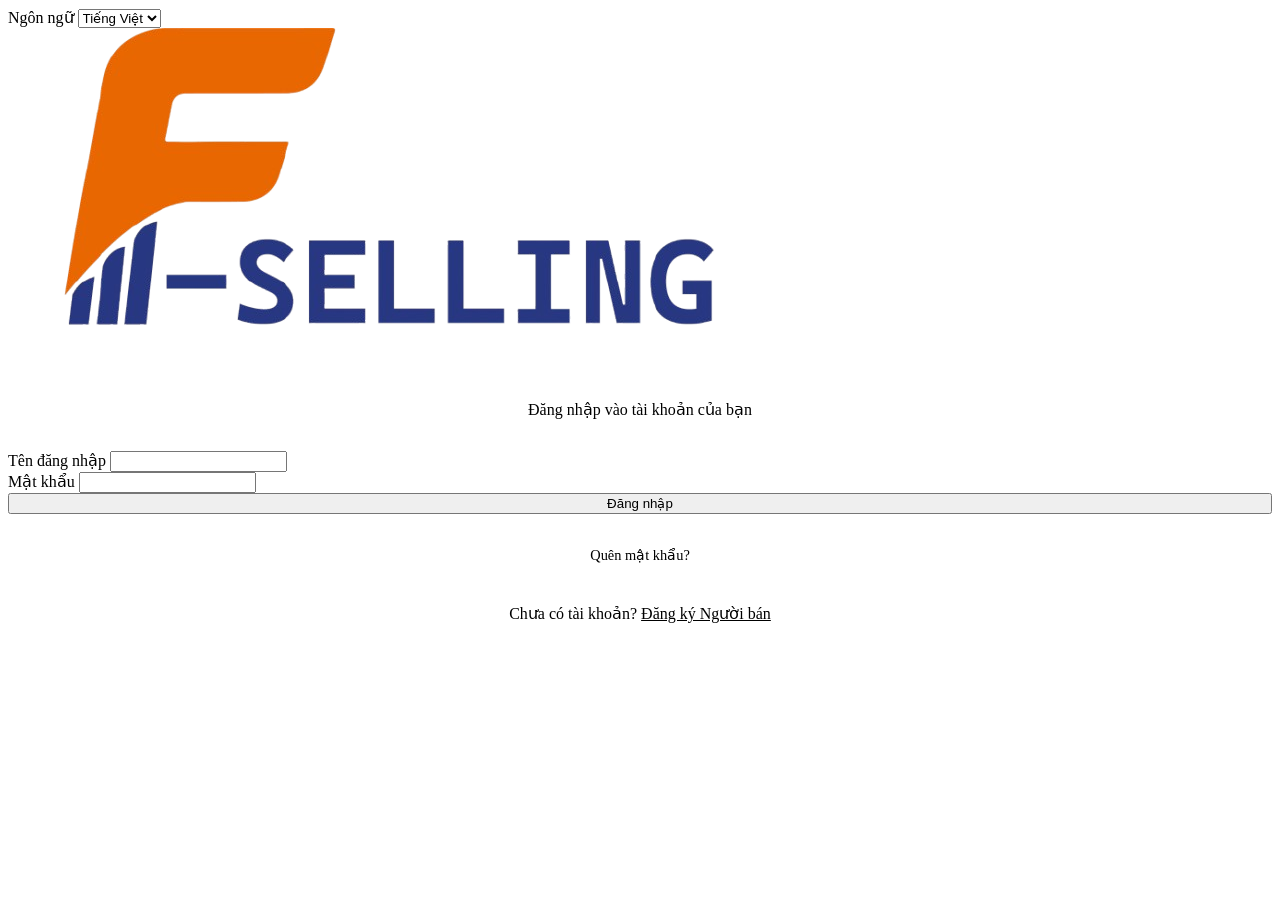
==== static/index.html @ 54781a30 "bo not alert() cua trinh duyet: toast khi o lai trang, nhan sang trang sau khi chuyen trang" ====
<!DOCTYPE html>
<html lang="vi">
<head>
    <meta charset="UTF-8">
    <meta name="viewport" content="width=device-width, initial-scale=1.0">
    <title data-i18n="login.page_title">F-Selling | Đăng nhập</title>
    <link href="https://fonts.googleapis.com/css2?family=Inter:wght@400;500;600;700&display=swap" rel="stylesheet">
    <link rel="stylesheet" href="/css/style.css?v=20260731-i18n4">
    <link rel="stylesheet" href="/css/auth.css?v=20260801-tra-hang">

</head>
<body>
    <div class="language-switcher language-switcher--floating language-switcher--auth">
        <label for="languageSelector" data-i18n="common.language">Ngôn ngữ</label>
        <select id="languageSelector"
                data-language-selector
                data-i18n-aria-label="auth.language_selector_aria"
                data-i18n-title="auth.language_selector_aria">
            <option value="vi" data-i18n="common.language.vi">Tiếng Việt</option>
            <option value="en" data-i18n="common.language.en">English</option>
        </select>
    </div>

    <div class="login-container">
        <div class="glass-card login-box">
            <!-- <h1 class="text-gradient" style="text-align: center;">F-Selling</h1> -->
            <img class="logo" src="img/logo.png" alt="F-Selling">
            <p data-i18n="login.subtitle" style="text-align: center; color: var(--text-muted); margin-bottom: 2rem;">Đăng nhập vào tài khoản của bạn</p>
            
            <form id="loginForm" data-i18n-aria-label="login.form_aria">
                <div>
                    <label for="username" data-i18n="auth.username.label">Tên đăng nhập</label>
                    <input type="text"
                           id="username"
                           autocomplete="username"
                           data-i18n-placeholder="auth.username.placeholder"
                           required>
                </div>
                <div>
                    <label for="password" data-i18n="auth.password.label">Mật khẩu</label>
                    <input type="password"
                           id="password"
                           autocomplete="current-password"
                           data-i18n-placeholder="auth.password.placeholder"
                           required>
                </div>
                <button type="submit" data-i18n="login.submit" style="width: 100%;">Đăng nhập</button>
                <div id="errorMsg" aria-live="polite" style="color: #ef4444; margin-top: 1rem; text-align: center;"></div>
            </form>
            <div style="text-align: center; margin-top: 1rem; display: flex; flex-direction: column; gap: 0.5rem;">
                <p><a href="#" onclick="showForgotModal()" data-i18n="login.forgot_password" style="color: var(--text-muted); text-decoration: none; font-size: 0.9rem;">Quên mật khẩu?</a></p>
                <p><span data-i18n="login.no_account">Chưa có tài khoản?</span> <a href="/register" data-i18n="login.register_seller" style="color: var(--primary);">Đăng ký Người bán</a></p>
            </div>
        </div>
    </div>

    <!-- Modal Quên Mật Khẩu -->
    <div id="forgotModal"
         role="dialog"
         aria-modal="true"
         data-i18n-aria-label="forgot.title"
         style="display: none; position: fixed; top: 0; left: 0; width: 100vw; height: 100vh; background: rgba(0,0,0,0.6); z-index: 1000; align-items: center; justify-content: center;">
        <div class="glass-card" style="max-width: 400px; width: 90%; background: var(--card-bg); text-align: center; position: relative;">
            <button type="button"
                    onclick="closeForgotModal()"
                    data-i18n-aria-label="forgot.close_aria"
                    data-i18n-title="forgot.close_aria"
                    style="position: absolute; top: 1rem; right: 1rem; background: none; border: none; color: var(--text-muted); font-size: 1.5rem; cursor: pointer; box-shadow: none; padding: 0;">&times;</button>
            
            <h3 class="text-gradient" id="forgotModalTitle" data-i18n="forgot.title" style="margin-top: 1rem;">Quên mật khẩu</h3>
            
            <!-- Step 1: Nhập email gửi OTP -->
            <form id="forgotStep1Form" data-i18n-aria-label="forgot.request_form_aria">
                <p data-i18n="forgot.request_instructions" style="color: var(--text-muted); margin-bottom: 1.5rem; font-size: 0.9rem;">Nhập địa chỉ email liên kết với tài khoản của bạn để nhận mã xác minh OTP.</p>
                <div style="text-align: left;">
                    <label for="forgotEmail" data-i18n="auth.email.label" style="display: block; font-size: 0.9rem; font-weight: 600; margin-bottom: 0.5rem;">Email</label>
                    <input type="email"
                           id="forgotEmail"
                           autocomplete="email"
                           data-i18n-placeholder="auth.email.placeholder"
                           required>
                </div>
                <button type="submit" data-i18n="forgot.send_code" style="width: 100%; margin-top: 0.5rem;">Gửi mã xác nhận</button>
            </form>
            
            <!-- Step 2: Nhập OTP & Đặt mật khẩu mới -->
            <form id="forgotStep2Form" data-i18n-aria-label="forgot.reset_form_aria" style="display: none;">
                <p data-i18n="forgot.reset_instructions" style="color: var(--text-muted); margin-bottom: 1.5rem; font-size: 0.9rem;">Mã xác thực đã được gửi. Vui lòng nhập mã và mật khẩu mới.</p>
                <div style="text-align: left;">
                    <label for="forgotOTP" data-i18n="forgot.otp_label" style="display: block; font-size: 0.9rem; font-weight: 600; margin-bottom: 0.5rem;">Mã OTP (6 chữ số)</label>
                    <input type="text"
                           id="forgotOTP"
                           maxlength="6"
                           inputmode="numeric"
                           autocomplete="one-time-code"
                           data-i18n-placeholder="forgot.otp_placeholder"
                           required
                           style="text-align: center; letter-spacing: 4px; font-weight: bold;">
                </div>
                <div style="text-align: left;">
                    <label for="forgotNewPassword" data-i18n="auth.password.new_label" style="display: block; font-size: 0.9rem; font-weight: 600; margin-bottom: 0.5rem;">Mật khẩu mới</label>
                    <input type="password"
                           id="forgotNewPassword"
                           autocomplete="new-password"
                           data-i18n-placeholder="auth.password.new_placeholder"
                           required>
                </div>
                <div style="text-align: left;">
                    <label for="forgotConfirmPassword" data-i18n="auth.password.confirm_label" style="display: block; font-size: 0.9rem; font-weight: 600; margin-bottom: 0.5rem;">Xác nhận mật khẩu</label>
                    <input type="password"
                           id="forgotConfirmPassword"
                           autocomplete="new-password"
                           data-i18n-placeholder="auth.password.confirm_placeholder"
                           required>
                </div>
                <button type="submit" data-i18n="forgot.reset_submit" style="width: 100%; margin-top: 0.5rem;">Đặt lại mật khẩu</button>
            </form>
            
            <div id="forgotErrorMsg" aria-live="polite" style="color: #ef4444; margin-top: 1rem; text-align: center; font-size: 0.9rem;"></div>
            <div id="forgotSuccessMsg" aria-live="polite" style="color: var(--success); margin-top: 1rem; text-align: center; font-weight: 600; font-size: 0.9rem;"></div>
        </div>
    </div>

    <div id="toast" aria-live="polite"></div>

    <script src="/js/vendor/i18next-26.3.6.min.js?v=20260731-i18n4"></script>
    <script src="/js/locales/common.js?v=20260802-han-su-dung"></script>
    <script src="/js/locales/auth-admin.js?v=20260801-chong-do"></script>
    <script src="/js/i18n.js?v=20260731-i18n4"></script>
    <script src="/js/api.js?v=20260803-bo-alert"></script>
    <script src="/js/auth.js?v=20260731-i18n4"></script>
</body>
</html>
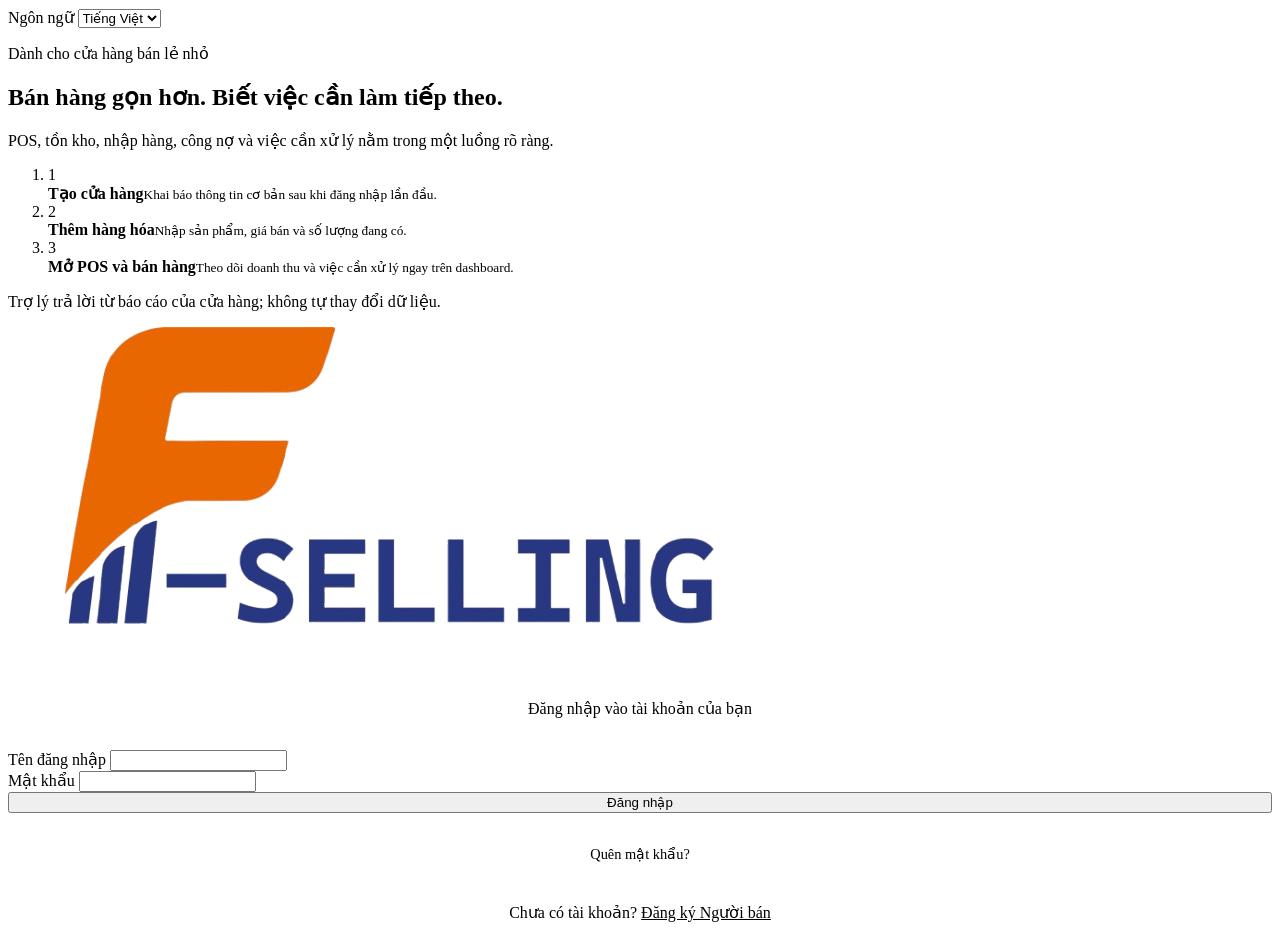
==== commit 169a736e: "Stabilize local runtime and login journey" ====
--- a/static/index.html
+++ b/static/index.html
@@ -3,13 +3,22 @@
 <head>
     <meta charset="UTF-8">
     <meta name="viewport" content="width=device-width, initial-scale=1.0">
+    <meta name="theme-color" content="#0F172A">
+    <link rel="manifest" href="/manifest.json">
+    <link rel="apple-touch-icon" href="/img/icon-192.png">
+    <meta name="mobile-web-app-capable" content="yes">
+    <meta name="apple-mobile-web-app-capable" content="yes">
+    <meta name="apple-mobile-web-app-title" content="F-Selling">
+    <meta name="description" content="F-Selling giúp cửa hàng nhỏ bán hàng, quản lý tồn kho, nhập hàng và công nợ trong một nơi.">
+    <meta property="og:title" content="F-Selling — Vận hành cửa hàng gọn hơn">
+    <meta property="og:description" content="Bán hàng, tồn kho, nhập hàng và việc cần xử lý trong một ứng dụng.">
     <title data-i18n="login.page_title">F-Selling | Đăng nhập</title>
     <link href="https://fonts.googleapis.com/css2?family=Inter:wght@400;500;600;700&display=swap" rel="stylesheet">
     <link rel="stylesheet" href="/css/style.css?v=20260731-i18n4">
-    <link rel="stylesheet" href="/css/auth.css?v=20260801-tra-hang">
+    <link rel="stylesheet" href="/css/auth.css?v=20260823-login-landing-r1">
 
 </head>
-<body>
+<body class="auth-landing-page">
     <div class="language-switcher language-switcher--floating language-switcher--auth">
         <label for="languageSelector" data-i18n="common.language">Ngôn ngữ</label>
         <select id="languageSelector"
@@ -21,7 +30,29 @@
         </select>
     </div>
 
-    <div class="login-container">
+    <main class="auth-landing">
+        <section class="landing-copy" aria-labelledby="landingTitle">
+            <p class="landing-eyebrow" data-i18n="login.hero_eyebrow">Dành cho cửa hàng bán lẻ nhỏ</p>
+            <h1 id="landingTitle" data-i18n="login.hero_title">Bán hàng gọn hơn. Biết việc cần làm tiếp theo.</h1>
+            <p class="landing-body" data-i18n="login.hero_body">POS, tồn kho, nhập hàng, công nợ và việc cần xử lý nằm trong một luồng rõ ràng.</p>
+            <ol class="landing-steps">
+                <li class="landing-step">
+                    <span aria-hidden="true">1</span>
+                    <div><strong data-i18n="login.step_shop">Tạo cửa hàng</strong><small data-i18n="login.step_shop_body">Khai báo thông tin cơ bản sau khi đăng nhập lần đầu.</small></div>
+                </li>
+                <li class="landing-step">
+                    <span aria-hidden="true">2</span>
+                    <div><strong data-i18n="login.step_catalog">Thêm hàng hóa</strong><small data-i18n="login.step_catalog_body">Nhập sản phẩm, giá bán và số lượng đang có.</small></div>
+                </li>
+                <li class="landing-step">
+                    <span aria-hidden="true">3</span>
+                    <div><strong data-i18n="login.step_sell">Mở POS và bán hàng</strong><small data-i18n="login.step_sell_body">Theo dõi doanh thu và việc cần xử lý ngay trên dashboard.</small></div>
+                </li>
+            </ol>
+            <p class="landing-trust" data-i18n="login.hero_trust">Trợ lý trả lời từ báo cáo của cửa hàng; không tự thay đổi dữ liệu.</p>
+        </section>
+
+        <div class="login-container">
         <div class="glass-card login-box">
             <!-- <h1 class="text-gradient" style="text-align: center;">F-Selling</h1> -->
             <img class="logo" src="img/logo.png" alt="F-Selling">
@@ -52,7 +83,8 @@
                 <p><span data-i18n="login.no_account">Chưa có tài khoản?</span> <a href="/register" data-i18n="login.register_seller" style="color: var(--primary);">Đăng ký Người bán</a></p>
             </div>
         </div>
-    </div>
+        </div>
+    </main>
 
     <!-- Modal Quên Mật Khẩu -->
     <div id="forgotModal"
@@ -125,9 +157,10 @@
 
     <script src="/js/vendor/i18next-26.3.6.min.js?v=20260731-i18n4"></script>
     <script src="/js/locales/common.js?v=20260802-han-su-dung"></script>
-    <script src="/js/locales/auth-admin.js?v=20260801-chong-do"></script>
+    <script src="/js/locales/auth-admin.js?v=20260822-login-landing-r1"></script>
     <script src="/js/i18n.js?v=20260731-i18n4"></script>
-    <script src="/js/api.js?v=20260803-bo-alert"></script>
-    <script src="/js/auth.js?v=20260731-i18n4"></script>
+<script src="/js/api.js?v=20260812-i09-f1-c1&g=20260813-i09-g2h2"></script>
+    <script src="/js/auth.js?v=20260812-i09-f1-c1"></script>
+    <script src="/js/pwa.js?v=20260806-pwa"></script>
 </body>
 </html>
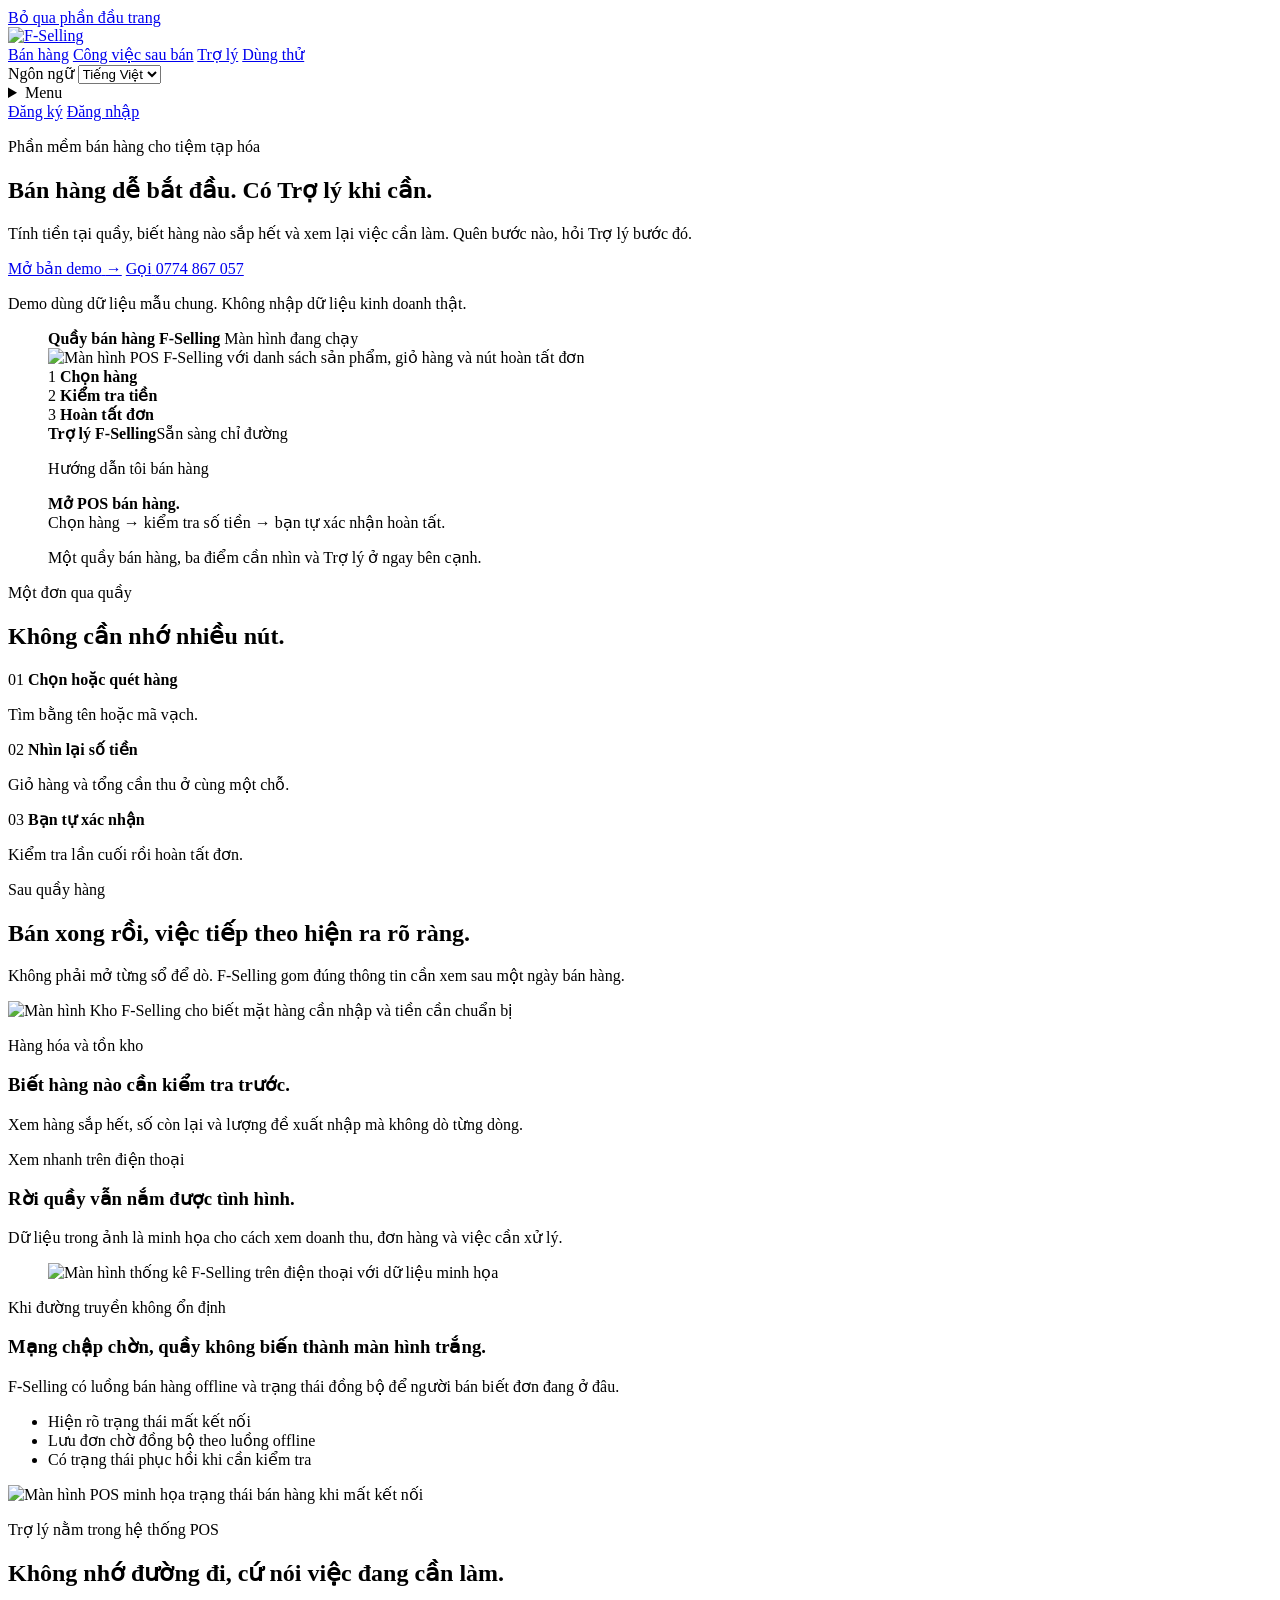
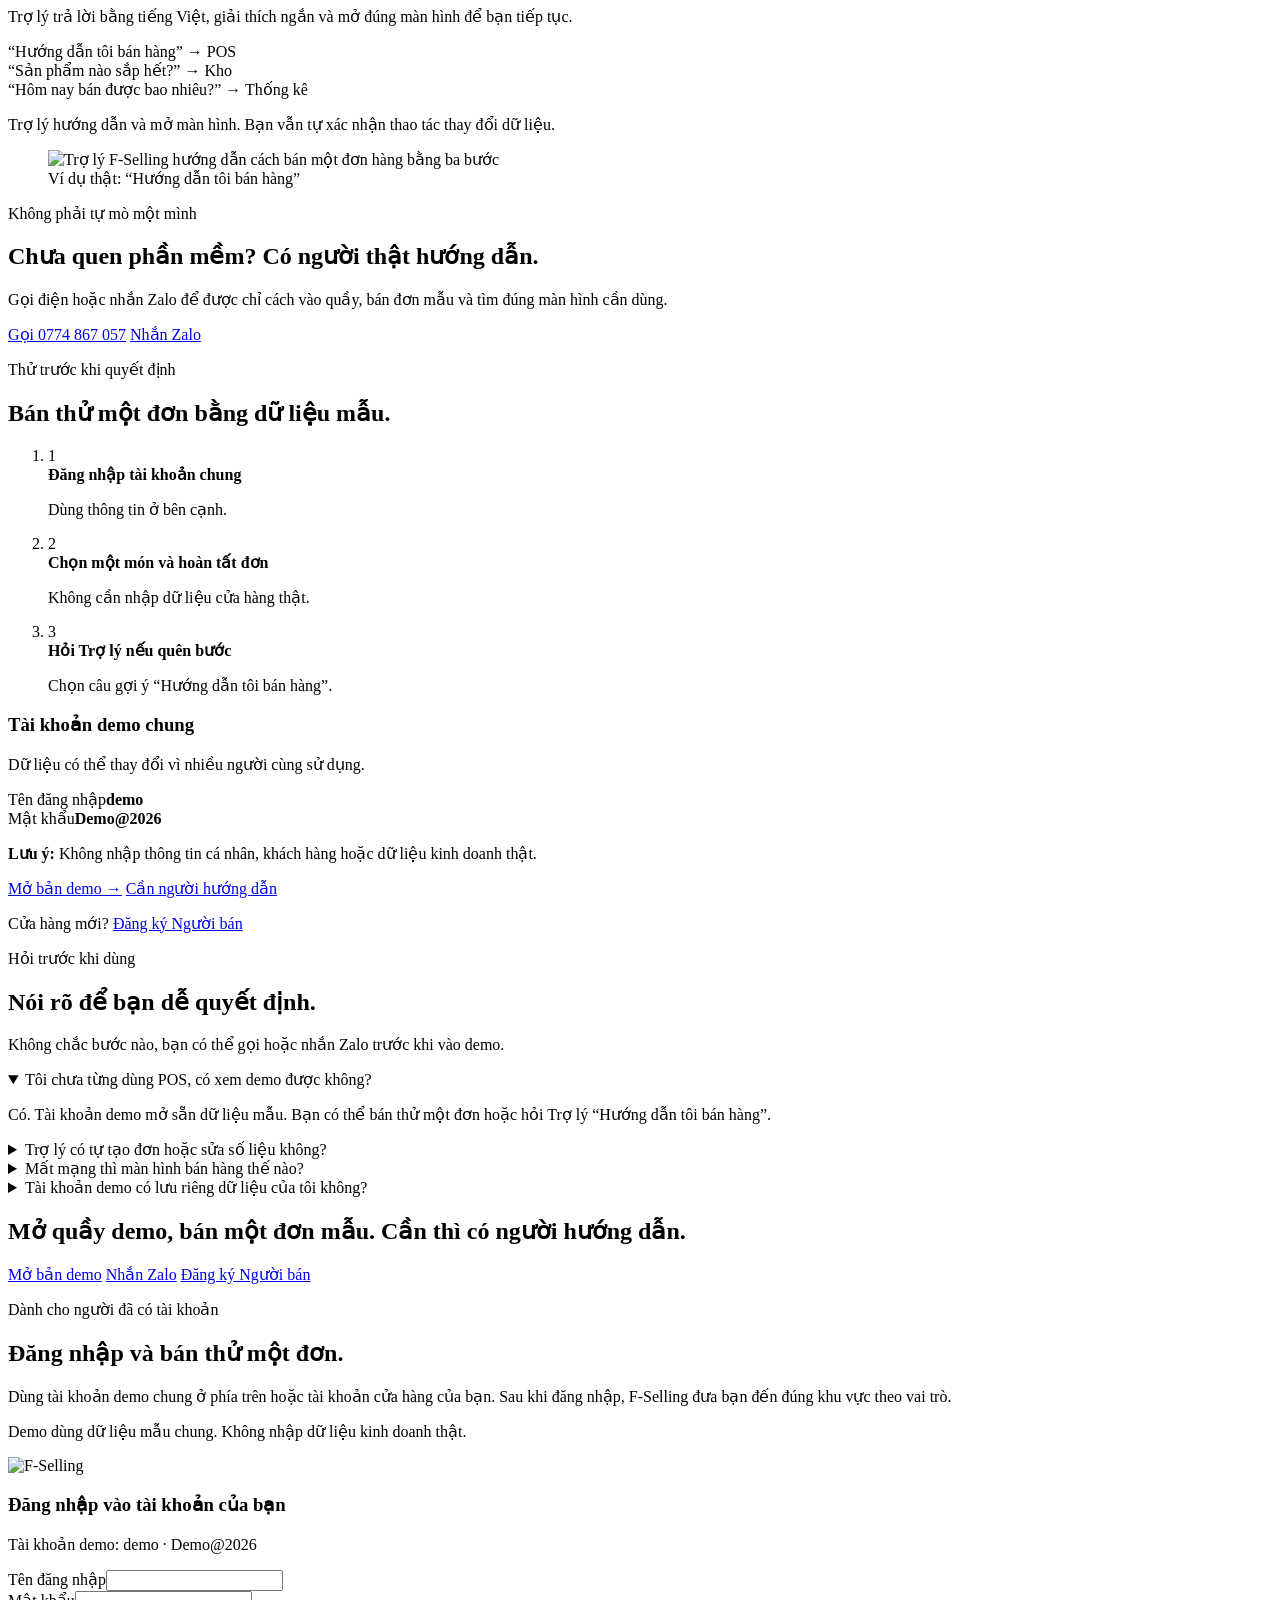
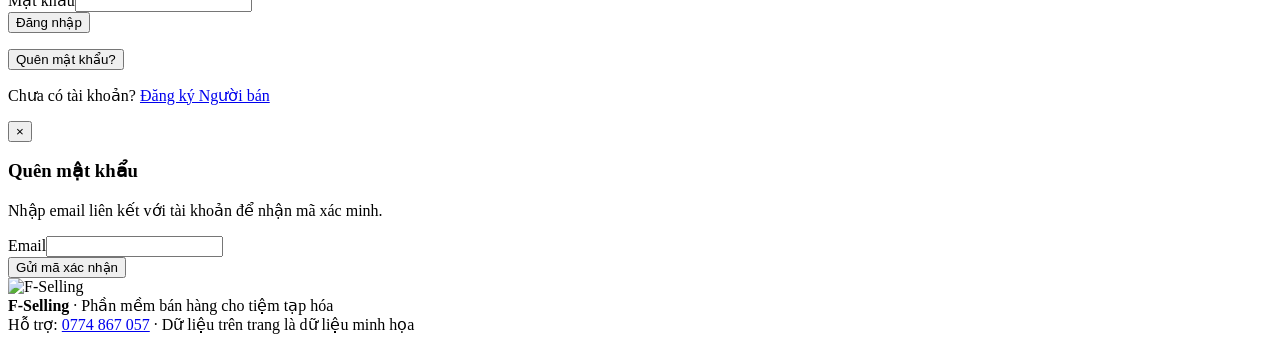
==== commit bf85ee5d: "Prepare local release candidate R3" ====
--- a/static/index.html
+++ b/static/index.html
@@ -1,166 +1,395 @@
-<!DOCTYPE html>
+<!doctype html>
 <html lang="vi">
 <head>
-    <meta charset="UTF-8">
-    <meta name="viewport" content="width=device-width, initial-scale=1.0">
-    <meta name="theme-color" content="#0F172A">
-    <link rel="manifest" href="/manifest.json">
-    <link rel="apple-touch-icon" href="/img/icon-192.png">
-    <meta name="mobile-web-app-capable" content="yes">
-    <meta name="apple-mobile-web-app-capable" content="yes">
-    <meta name="apple-mobile-web-app-title" content="F-Selling">
-    <meta name="description" content="F-Selling giúp cửa hàng nhỏ bán hàng, quản lý tồn kho, nhập hàng và công nợ trong một nơi.">
-    <meta property="og:title" content="F-Selling — Vận hành cửa hàng gọn hơn">
-    <meta property="og:description" content="Bán hàng, tồn kho, nhập hàng và việc cần xử lý trong một ứng dụng.">
-    <title data-i18n="login.page_title">F-Selling | Đăng nhập</title>
-    <link href="https://fonts.googleapis.com/css2?family=Inter:wght@400;500;600;700&display=swap" rel="stylesheet">
-    <link rel="stylesheet" href="/css/style.css?v=20260731-i18n4">
-    <link rel="stylesheet" href="/css/auth.css?v=20260823-login-landing-r1">
-
+  <meta charset="utf-8">
+  <meta name="viewport" content="width=device-width,initial-scale=1">
+  <meta name="theme-color" content="#132a4f">
+  <meta name="description" content="F-Selling là phần mềm bán hàng cho tiệm tạp hóa, có Trợ lý tiếng Việt hướng dẫn khi cần.">
+  <meta property="og:title" content="F-Selling — Bán hàng dễ bắt đầu">
+  <meta property="og:description" content="Tính tiền tại quầy, theo dõi hàng hóa và hỏi Trợ lý khi quên bước.">
+  <link rel="manifest" href="/manifest.json">
+  <link rel="apple-touch-icon" href="/img/icon-192.png">
+  <meta name="mobile-web-app-capable" content="yes">
+  <meta name="apple-mobile-web-app-capable" content="yes">
+  <meta name="apple-mobile-web-app-title" content="F-Selling">
+  <title data-i18n="landing.page_title">F-Selling — Bán hàng dễ bắt đầu</title>
+  <link rel="preconnect" href="https://fonts.googleapis.com">
+  <link rel="preconnect" href="https://fonts.gstatic.com" crossorigin>
+  <link href="https://fonts.googleapis.com/css2?family=Be+Vietnam+Pro:wght@400;500;600;700;800&amp;display=swap" rel="stylesheet">
+  <link rel="stylesheet" href="/css/landing-r11.css?v=20260828-r11-production">
 </head>
-<body class="auth-landing-page">
-    <div class="language-switcher language-switcher--floating language-switcher--auth">
+<body class="production-landing">
+  <a class="skip-link" id="skip-main" href="#main" data-i18n="landing.skip">Bỏ qua phần đầu trang</a>
+
+  <header class="site-header">
+    <div class="wrap header-inner">
+      <a class="brand" id="brand-home" href="#top" aria-label="F-Selling — về đầu trang"><img src="/img/logo.png" width="114" height="58" alt="F-Selling"></a>
+      <nav class="nav" aria-label="Điều hướng chính">
+        <a href="#pos" data-i18n="landing.nav.questions">Bán hàng</a>
+        <a href="#proof" data-i18n="landing.nav.sources">Công việc sau bán</a>
+        <a href="#assistant" data-i18n="landing.nav.product">Trợ lý</a>
+        <a href="#demo" data-i18n="landing.nav.safety">Dùng thử</a>
+      </nav>
+      <div class="header-language">
         <label for="languageSelector" data-i18n="common.language">Ngôn ngữ</label>
-        <select id="languageSelector"
-                data-language-selector
-                data-i18n-aria-label="auth.language_selector_aria"
-                data-i18n-title="auth.language_selector_aria">
-            <option value="vi" data-i18n="common.language.vi">Tiếng Việt</option>
-            <option value="en" data-i18n="common.language.en">English</option>
+        <select id="languageSelector" data-language-selector data-i18n-aria-label="auth.language_selector_aria">
+          <option value="vi" data-i18n="common.language.vi">Tiếng Việt</option>
+          <option value="en" data-i18n="common.language.en">English</option>
         </select>
+      </div>
+      <details class="mobile-menu">
+        <summary data-i18n="landing.nav.menu">Menu</summary>
+        <div class="mobile-menu-panel">
+          <nav aria-label="Điều hướng trên điện thoại">
+            <a href="#pos" data-i18n="landing.nav.questions">Bán hàng</a>
+            <a href="#proof" data-i18n="landing.nav.sources">Công việc sau bán</a>
+            <a href="#assistant" data-i18n="landing.nav.product">Trợ lý</a>
+            <a href="#demo" data-i18n="landing.nav.safety">Dùng thử</a>
+            <a href="#support" data-i18n="landing.r11.support_short">Hỗ trợ</a>
+            <a href="#login" data-i18n="landing.nav.login">Đăng nhập</a>
+            <a href="/register" data-i18n="login.register_seller">Đăng ký Người bán</a>
+          </nav>
+          <div class="mobile-language">
+            <label for="mobileLanguageSelector" data-i18n="common.language">Ngôn ngữ</label>
+            <select id="mobileLanguageSelector" data-language-selector data-i18n-aria-label="auth.language_selector_aria">
+              <option value="vi" data-i18n="common.language.vi">Tiếng Việt</option>
+              <option value="en" data-i18n="common.language.en">English</option>
+            </select>
+          </div>
+        </div>
+      </details>
+      <div class="header-actions">
+        <a class="register-link" href="/register" data-i18n="login.register_seller">Đăng ký</a>
+        <a class="button button-primary button-small" id="header-demo" href="#login" data-i18n="landing.nav.login">Đăng nhập</a>
+      </div>
     </div>
-
-    <main class="auth-landing">
-        <section class="landing-copy" aria-labelledby="landingTitle">
-            <p class="landing-eyebrow" data-i18n="login.hero_eyebrow">Dành cho cửa hàng bán lẻ nhỏ</p>
-            <h1 id="landingTitle" data-i18n="login.hero_title">Bán hàng gọn hơn. Biết việc cần làm tiếp theo.</h1>
-            <p class="landing-body" data-i18n="login.hero_body">POS, tồn kho, nhập hàng, công nợ và việc cần xử lý nằm trong một luồng rõ ràng.</p>
-            <ol class="landing-steps">
-                <li class="landing-step">
-                    <span aria-hidden="true">1</span>
-                    <div><strong data-i18n="login.step_shop">Tạo cửa hàng</strong><small data-i18n="login.step_shop_body">Khai báo thông tin cơ bản sau khi đăng nhập lần đầu.</small></div>
-                </li>
-                <li class="landing-step">
-                    <span aria-hidden="true">2</span>
-                    <div><strong data-i18n="login.step_catalog">Thêm hàng hóa</strong><small data-i18n="login.step_catalog_body">Nhập sản phẩm, giá bán và số lượng đang có.</small></div>
-                </li>
-                <li class="landing-step">
-                    <span aria-hidden="true">3</span>
-                    <div><strong data-i18n="login.step_sell">Mở POS và bán hàng</strong><small data-i18n="login.step_sell_body">Theo dõi doanh thu và việc cần xử lý ngay trên dashboard.</small></div>
-                </li>
-            </ol>
-            <p class="landing-trust" data-i18n="login.hero_trust">Trợ lý trả lời từ báo cáo của cửa hàng; không tự thay đổi dữ liệu.</p>
-        </section>
-
-        <div class="login-container">
-        <div class="glass-card login-box">
-            <!-- <h1 class="text-gradient" style="text-align: center;">F-Selling</h1> -->
-            <img class="logo" src="img/logo.png" alt="F-Selling">
-            <p data-i18n="login.subtitle" style="text-align: center; color: var(--text-muted); margin-bottom: 2rem;">Đăng nhập vào tài khoản của bạn</p>
-            
-            <form id="loginForm" data-i18n-aria-label="login.form_aria">
-                <div>
-                    <label for="username" data-i18n="auth.username.label">Tên đăng nhập</label>
-                    <input type="text"
-                           id="username"
-                           autocomplete="username"
-                           data-i18n-placeholder="auth.username.placeholder"
-                           required>
-                </div>
-                <div>
-                    <label for="password" data-i18n="auth.password.label">Mật khẩu</label>
-                    <input type="password"
-                           id="password"
-                           autocomplete="current-password"
-                           data-i18n-placeholder="auth.password.placeholder"
-                           required>
-                </div>
-                <button type="submit" data-i18n="login.submit" style="width: 100%;">Đăng nhập</button>
-                <div id="errorMsg" aria-live="polite" style="color: #ef4444; margin-top: 1rem; text-align: center;"></div>
-            </form>
-            <div style="text-align: center; margin-top: 1rem; display: flex; flex-direction: column; gap: 0.5rem;">
-                <p><a href="#" onclick="showForgotModal()" data-i18n="login.forgot_password" style="color: var(--text-muted); text-decoration: none; font-size: 0.9rem;">Quên mật khẩu?</a></p>
-                <p><span data-i18n="login.no_account">Chưa có tài khoản?</span> <a href="/register" data-i18n="login.register_seller" style="color: var(--primary);">Đăng ký Người bán</a></p>
-            </div>
-        </div>
-        </div>
-    </main>
-
-    <!-- Modal Quên Mật Khẩu -->
-    <div id="forgotModal"
-         role="dialog"
-         aria-modal="true"
-         data-i18n-aria-label="forgot.title"
-         style="display: none; position: fixed; top: 0; left: 0; width: 100vw; height: 100vh; background: rgba(0,0,0,0.6); z-index: 1000; align-items: center; justify-content: center;">
-        <div class="glass-card" style="max-width: 400px; width: 90%; background: var(--card-bg); text-align: center; position: relative;">
-            <button type="button"
-                    onclick="closeForgotModal()"
-                    data-i18n-aria-label="forgot.close_aria"
-                    data-i18n-title="forgot.close_aria"
-                    style="position: absolute; top: 1rem; right: 1rem; background: none; border: none; color: var(--text-muted); font-size: 1.5rem; cursor: pointer; box-shadow: none; padding: 0;">&times;</button>
-            
-            <h3 class="text-gradient" id="forgotModalTitle" data-i18n="forgot.title" style="margin-top: 1rem;">Quên mật khẩu</h3>
-            
-            <!-- Step 1: Nhập email gửi OTP -->
-            <form id="forgotStep1Form" data-i18n-aria-label="forgot.request_form_aria">
-                <p data-i18n="forgot.request_instructions" style="color: var(--text-muted); margin-bottom: 1.5rem; font-size: 0.9rem;">Nhập địa chỉ email liên kết với tài khoản của bạn để nhận mã xác minh OTP.</p>
-                <div style="text-align: left;">
-                    <label for="forgotEmail" data-i18n="auth.email.label" style="display: block; font-size: 0.9rem; font-weight: 600; margin-bottom: 0.5rem;">Email</label>
-                    <input type="email"
-                           id="forgotEmail"
-                           autocomplete="email"
-                           data-i18n-placeholder="auth.email.placeholder"
-                           required>
-                </div>
-                <button type="submit" data-i18n="forgot.send_code" style="width: 100%; margin-top: 0.5rem;">Gửi mã xác nhận</button>
-            </form>
-            
-            <!-- Step 2: Nhập OTP & Đặt mật khẩu mới -->
-            <form id="forgotStep2Form" data-i18n-aria-label="forgot.reset_form_aria" style="display: none;">
-                <p data-i18n="forgot.reset_instructions" style="color: var(--text-muted); margin-bottom: 1.5rem; font-size: 0.9rem;">Mã xác thực đã được gửi. Vui lòng nhập mã và mật khẩu mới.</p>
-                <div style="text-align: left;">
-                    <label for="forgotOTP" data-i18n="forgot.otp_label" style="display: block; font-size: 0.9rem; font-weight: 600; margin-bottom: 0.5rem;">Mã OTP (6 chữ số)</label>
-                    <input type="text"
-                           id="forgotOTP"
-                           maxlength="6"
-                           inputmode="numeric"
-                           autocomplete="one-time-code"
-                           data-i18n-placeholder="forgot.otp_placeholder"
-                           required
-                           style="text-align: center; letter-spacing: 4px; font-weight: bold;">
-                </div>
-                <div style="text-align: left;">
-                    <label for="forgotNewPassword" data-i18n="auth.password.new_label" style="display: block; font-size: 0.9rem; font-weight: 600; margin-bottom: 0.5rem;">Mật khẩu mới</label>
-                    <input type="password"
-                           id="forgotNewPassword"
-                           autocomplete="new-password"
-                           data-i18n-placeholder="auth.password.new_placeholder"
-                           required>
-                </div>
-                <div style="text-align: left;">
-                    <label for="forgotConfirmPassword" data-i18n="auth.password.confirm_label" style="display: block; font-size: 0.9rem; font-weight: 600; margin-bottom: 0.5rem;">Xác nhận mật khẩu</label>
-                    <input type="password"
-                           id="forgotConfirmPassword"
-                           autocomplete="new-password"
-                           data-i18n-placeholder="auth.password.confirm_placeholder"
-                           required>
-                </div>
-                <button type="submit" data-i18n="forgot.reset_submit" style="width: 100%; margin-top: 0.5rem;">Đặt lại mật khẩu</button>
-            </form>
-            
-            <div id="forgotErrorMsg" aria-live="polite" style="color: #ef4444; margin-top: 1rem; text-align: center; font-size: 0.9rem;"></div>
-            <div id="forgotSuccessMsg" aria-live="polite" style="color: var(--success); margin-top: 1rem; text-align: center; font-weight: 600; font-size: 0.9rem;"></div>
-        </div>
+  </header>
+<main id="main">
+    <section class="hero" id="top" aria-labelledby="hero-title">
+      <div class="wrap hero-grid">
+        <div class="hero-copy">
+          <p class="eyebrow" data-i18n="landing.r11.hero_eyebrow">Phần mềm bán hàng cho tiệm tạp hóa</p>
+          <h1 id="hero-title"><span class="hero-title-main" data-i18n="landing.r11.hero_title">Bán hàng dễ bắt đầu.</span> <span data-i18n="landing.r11.hero_accent">Có Trợ lý khi cần.</span></h1>
+          <p class="hero-lead" data-i18n="landing.r11.hero_body">Tính tiền tại quầy, biết hàng nào sắp hết và xem lại việc cần làm. Quên bước nào, hỏi Trợ lý bước đó.</p>
+          <div class="hero-actions">
+            <a class="button button-primary" id="hero-demo" href="#login" data-demo-login><span data-i18n="landing.r11.cta_demo">Mở bản demo</span> <span class="arrow" aria-hidden="true">→</span></a>
+            <a class="button button-secondary" id="hero-support" href="tel:+84774867057"><span data-i18n="landing.r11.cta_call">Gọi</span> <span class="support-number">0774 867 057</span></a>
+          </div>
+          <p class="hero-note" data-i18n="landing.r11.demo_note">Demo dùng dữ liệu mẫu chung. Không nhập dữ liệu kinh doanh thật.</p>
+        </div>
+
+        <figure class="counter-stage" id="assistant-demo" aria-labelledby="counter-caption">
+          <div class="screen-frame">
+            <div class="screen-bar">
+              <strong data-i18n="landing.r11.stage_title">Quầy bán hàng F-Selling</strong>
+              <span data-i18n="landing.r11.stage_status">Màn hình đang chạy</span>
+            </div>
+            <img src="/img/landing-pos-cart.jpg" alt="Màn hình POS F-Selling với danh sách sản phẩm, giỏ hàng và nút hoàn tất đơn" fetchpriority="high">
+            <div class="hotspot hotspot-one"><span>1</span> <b data-i18n="landing.r11.hotspot_select">Chọn hàng</b></div>
+            <div class="hotspot hotspot-two"><span>2</span> <b data-i18n="landing.r11.hotspot_total">Kiểm tra tiền</b></div>
+            <div class="hotspot hotspot-three"><span>3</span> <b data-i18n="landing.r11.hotspot_finish">Hoàn tất đơn</b></div>
+          </div>
+          <aside class="assistant-dock" aria-label="Ví dụ Trợ lý hướng dẫn bán hàng">
+            <header><strong data-i18n="landing.r11.assistant_name">Trợ lý F-Selling</strong><span data-i18n="landing.r11.assistant_status">Sẵn sàng chỉ đường</span></header>
+            <p class="assistant-question" data-i18n="landing.r11.assistant_question">Hướng dẫn tôi bán hàng</p>
+            <p class="assistant-answer"><strong data-i18n="landing.r11.assistant_answer_title">Mở POS bán hàng.</strong><br><span data-i18n="landing.r11.assistant_answer_body">Chọn hàng → kiểm tra số tiền → bạn tự xác nhận hoàn tất.</span></p>
+          </aside>
+          <figcaption class="stage-caption" id="counter-caption" data-i18n="landing.r11.stage_caption">Một quầy bán hàng, ba điểm cần nhìn và Trợ lý ở ngay bên cạnh.</figcaption>
+        </figure>
+      </div>
+    </section>
+
+    <section class="sale-path" id="pos" aria-labelledby="sale-title">
+      <div class="wrap sale-path-inner">
+        <div class="sale-path-title">
+          <p data-i18n="landing.r11.sale_kicker">Một đơn qua quầy</p>
+          <h2 id="sale-title" data-i18n="landing.r11.sale_title">Không cần nhớ nhiều nút.</h2>
+        </div>
+        <div class="sale-steps">
+          <article class="sale-step">
+            <span>01</span>
+            <strong data-i18n="landing.r11.sale_step1_title">Chọn hoặc quét hàng</strong>
+            <p data-i18n="landing.r11.sale_step1_body">Tìm bằng tên hoặc mã vạch.</p>
+          </article>
+          <article class="sale-step">
+            <span>02</span>
+            <strong data-i18n="landing.r11.sale_step2_title">Nhìn lại số tiền</strong>
+            <p data-i18n="landing.r11.sale_step2_body">Giỏ hàng và tổng cần thu ở cùng một chỗ.</p>
+          </article>
+          <article class="sale-step">
+            <span>03</span>
+            <strong data-i18n="landing.r11.sale_step3_title">Bạn tự xác nhận</strong>
+            <p data-i18n="landing.r11.sale_step3_body">Kiểm tra lần cuối rồi hoàn tất đơn.</p>
+          </article>
+        </div>
+      </div>
+    </section>
+
+    <section class="proof" id="proof" aria-labelledby="proof-title">
+      <div class="wrap">
+        <div class="section-head">
+          <div>
+            <p class="eyebrow" data-i18n="landing.r11.proof_kicker">Sau quầy hàng</p>
+            <h2 class="section-title" id="proof-title" data-i18n="landing.r11.proof_title">Bán xong rồi, việc tiếp theo hiện ra rõ ràng.</h2>
+          </div>
+          <p class="section-lead" data-i18n="landing.r11.proof_body">Không phải mở từng sổ để dò. F-Selling gom đúng thông tin cần xem sau một ngày bán hàng.</p>
+        </div>
+
+        <div class="proof-grid">
+          <article class="proof-card proof-stock">
+            <div class="proof-image">
+              <img src="/img/landing-warehouse-reorder.jpg" alt="Màn hình Kho F-Selling cho biết mặt hàng cần nhập và tiền cần chuẩn bị" loading="lazy">
+            </div>
+            <div class="proof-copy">
+              <p class="proof-label" data-i18n="landing.r11.stock_label">Hàng hóa và tồn kho</p>
+              <h3 data-i18n="landing.r11.stock_title">Biết hàng nào cần kiểm tra trước.</h3>
+              <p data-i18n="landing.r11.stock_body">Xem hàng sắp hết, số còn lại và lượng đề xuất nhập mà không dò từng dòng.</p>
+            </div>
+          </article>
+
+          <article class="proof-card proof-mobile">
+            <div>
+              <p class="proof-label" data-i18n="landing.r11.mobile_label">Xem nhanh trên điện thoại</p>
+              <h3 data-i18n="landing.r11.mobile_title">Rời quầy vẫn nắm được tình hình.</h3>
+              <p data-i18n="landing.r11.mobile_body">Dữ liệu trong ảnh là minh họa cho cách xem doanh thu, đơn hàng và việc cần xử lý.</p>
+            </div>
+            <figure class="phone">
+              <img src="/img/landing-seller-mobile.png" alt="Màn hình thống kê F-Selling trên điện thoại với dữ liệu minh họa" loading="lazy">
+            </figure>
+          </article>
+
+          <article class="proof-card proof-offline">
+            <div class="proof-copy">
+              <p class="proof-label" data-i18n="landing.r11.offline_label">Khi đường truyền không ổn định</p>
+              <h3 data-i18n="landing.r11.offline_title">Mạng chập chờn, quầy không biến thành màn hình trắng.</h3>
+              <p data-i18n="landing.r11.offline_body">F-Selling có luồng bán hàng offline và trạng thái đồng bộ để người bán biết đơn đang ở đâu.</p>
+              <ul class="proof-points">
+                <li data-i18n="landing.r11.offline_point1">Hiện rõ trạng thái mất kết nối</li>
+                <li data-i18n="landing.r11.offline_point2">Lưu đơn chờ đồng bộ theo luồng offline</li>
+                <li data-i18n="landing.r11.offline_point3">Có trạng thái phục hồi khi cần kiểm tra</li>
+              </ul>
+            </div>
+            <div class="proof-image">
+              <img src="/img/landing-pos-offline.png" alt="Màn hình POS minh họa trạng thái bán hàng khi mất kết nối" loading="lazy">
+            </div>
+          </article>
+        </div>
+      </div>
+    </section>
+
+    <section class="assistant-section" id="assistant" aria-labelledby="assistant-title">
+      <div class="wrap assistant-grid">
+        <div class="assistant-copy">
+          <p class="eyebrow eyebrow-light" data-i18n="landing.r11.assistant_kicker">Trợ lý nằm trong hệ thống POS</p>
+          <h2 class="section-title" id="assistant-title" data-i18n="landing.r11.assistant_title">Không nhớ đường đi, cứ nói việc đang cần làm.</h2>
+          <p class="section-lead" data-i18n="landing.r11.assistant_body">Trợ lý trả lời bằng tiếng Việt, giải thích ngắn và mở đúng màn hình để bạn tiếp tục.</p>
+          <div class="prompt-list" aria-label="Các câu hỏi mẫu cho Trợ lý">
+            <div class="prompt-item"><span data-i18n="landing.r11.prompt1">“Hướng dẫn tôi bán hàng”</span> <span>→ POS</span></div>
+            <div class="prompt-item"><span data-i18n="landing.r11.prompt2">“Sản phẩm nào sắp hết?”</span> <span>→ Kho</span></div>
+            <div class="prompt-item"><span data-i18n="landing.r11.prompt3">“Hôm nay bán được bao nhiêu?”</span> <span data-i18n="landing.r11.prompt3_target">→ Thống kê</span></div>
+          </div>
+          <p class="assistant-boundary" data-i18n="landing.r11.assistant_boundary">Trợ lý hướng dẫn và mở màn hình. Bạn vẫn tự xác nhận thao tác thay đổi dữ liệu.</p>
+        </div>
+        <figure class="assistant-media">
+          <img src="/img/landing-assistant-guided-task.jpg" alt="Trợ lý F-Selling hướng dẫn cách bán một đơn hàng bằng ba bước" loading="lazy">
+          <figcaption data-i18n="landing.r11.assistant_caption">Ví dụ thật: “Hướng dẫn tôi bán hàng”</figcaption>
+        </figure>
+      </div>
+    </section>
+
+    <section class="human-support" id="support" aria-labelledby="support-title">
+      <div class="wrap">
+        <div class="support-card">
+          <div>
+            <p class="support-kicker" data-i18n="landing.r11.support_kicker">Không phải tự mò một mình</p>
+            <h2 id="support-title" data-i18n="landing.r11.support_title">Chưa quen phần mềm? Có người thật hướng dẫn.</h2>
+            <p data-i18n="landing.r11.support_body">Gọi điện hoặc nhắn Zalo để được chỉ cách vào quầy, bán đơn mẫu và tìm đúng màn hình cần dùng.</p>
+          </div>
+          <div class="support-actions">
+            <a class="button button-primary" id="support-call" href="tel:+84774867057"><span data-i18n="landing.r11.cta_call">Gọi</span> <span class="support-number">0774 867 057</span></a>
+            <a class="button button-zalo" id="support-zalo" href="https://zalo.me/0774867057" target="_blank" rel="noopener" data-i18n="landing.r11.cta_zalo">Nhắn Zalo</a>
+          </div>
+        </div>
+      </div>
+    </section>
+
+    <section class="trial" id="demo" aria-labelledby="demo-title">
+      <div class="wrap trial-grid">
+        <div>
+          <p class="eyebrow" data-i18n="landing.r11.demo_kicker">Thử trước khi quyết định</p>
+          <h2 class="section-title" id="demo-title" data-i18n="landing.r11.demo_title">Bán thử một đơn bằng dữ liệu mẫu.</h2>
+          <ol class="trial-steps">
+            <li><span>1</span><div><strong data-i18n="landing.r11.demo_step1_title">Đăng nhập tài khoản chung</strong><p data-i18n="landing.r11.demo_step1_body">Dùng thông tin ở bên cạnh.</p></div></li>
+            <li><span>2</span><div><strong data-i18n="landing.r11.demo_step2_title">Chọn một món và hoàn tất đơn</strong><p data-i18n="landing.r11.demo_step2_body">Không cần nhập dữ liệu cửa hàng thật.</p></div></li>
+            <li><span>3</span><div><strong data-i18n="landing.r11.demo_step3_title">Hỏi Trợ lý nếu quên bước</strong><p data-i18n="landing.r11.demo_step3_body">Chọn câu gợi ý “Hướng dẫn tôi bán hàng”.</p></div></li>
+          </ol>
+        </div>
+
+        <article class="credential-card">
+          <h3 data-i18n="landing.r11.credential_title">Tài khoản demo chung</h3>
+          <p data-i18n="landing.r11.credential_body">Dữ liệu có thể thay đổi vì nhiều người cùng sử dụng.</p>
+          <div class="credentials">
+            <div class="credential"><span data-i18n="auth.username.label">Tên đăng nhập</span><strong>demo</strong></div>
+            <div class="credential"><span data-i18n="auth.password.label">Mật khẩu</span><strong>Demo@2026</strong></div>
+          </div>
+          <p class="demo-warning"><strong data-i18n="landing.r11.warning_label">Lưu ý:</strong> <span data-i18n="landing.r11.warning_body">Không nhập thông tin cá nhân, khách hàng hoặc dữ liệu kinh doanh thật.</span></p>
+          <div class="credential-actions">
+            <a class="button button-primary" id="credential-demo" href="#login" data-demo-login><span data-i18n="landing.r11.cta_demo">Mở bản demo</span> <span class="arrow" aria-hidden="true">→</span></a>
+            <a class="button button-secondary" id="credential-call" href="tel:+84774867057" data-i18n="landing.r11.cta_help">Cần người hướng dẫn</a>
+          </div>
+          <p class="credential-register"><span data-i18n="landing.r11.new_shop">Cửa hàng mới?</span> <a href="/register" data-i18n="login.register_seller">Đăng ký Người bán</a></p>
+        </article>
+      </div>
+    </section>
+
+    <section class="faq" aria-labelledby="faq-title">
+      <div class="wrap faq-grid">
+        <div>
+          <p class="eyebrow" data-i18n="landing.r11.faq_kicker">Hỏi trước khi dùng</p>
+          <h2 class="section-title" id="faq-title" data-i18n="landing.r11.faq_title">Nói rõ để bạn dễ quyết định.</h2>
+          <p class="section-lead" data-i18n="landing.r11.faq_body">Không chắc bước nào, bạn có thể gọi hoặc nhắn Zalo trước khi vào demo.</p>
+        </div>
+        <div class="faq-list">
+          <details open>
+            <summary data-i18n="landing.r11.faq_q1">Tôi chưa từng dùng POS, có xem demo được không?</summary>
+            <p data-i18n="landing.r11.faq_a1">Có. Tài khoản demo mở sẵn dữ liệu mẫu. Bạn có thể bán thử một đơn hoặc hỏi Trợ lý “Hướng dẫn tôi bán hàng”.</p>
+          </details>
+          <details>
+            <summary data-i18n="landing.r11.faq_q2">Trợ lý có tự tạo đơn hoặc sửa số liệu không?</summary>
+            <p data-i18n="landing.r11.faq_a2">Không. Trợ lý hướng dẫn, giải thích và mở đúng màn hình. Những thao tác thay đổi dữ liệu vẫn do bạn thực hiện và xác nhận.</p>
+          </details>
+          <details>
+            <summary data-i18n="landing.r11.faq_q3">Mất mạng thì màn hình bán hàng thế nào?</summary>
+            <p data-i18n="landing.r11.faq_a3">POS có luồng offline và hiển thị trạng thái đơn chờ đồng bộ. Khi có vấn đề cần kiểm tra, hệ thống hiện trạng thái phục hồi thay vì im lặng.</p>
+          </details>
+          <details>
+            <summary data-i18n="landing.r11.faq_q4">Tài khoản demo có lưu riêng dữ liệu của tôi không?</summary>
+            <p data-i18n="landing.r11.faq_a4">Không. Đây là tài khoản dùng chung. Không nhập thông tin cá nhân, khách hàng hoặc dữ liệu kinh doanh thật.</p>
+          </details>
+        </div>
+      </div>
+    </section>
+
+    <section class="closing" aria-labelledby="closing-title">
+      <div class="wrap closing-inner">
+        <h2 id="closing-title"><span class="closing-title-main" data-i18n="landing.r11.closing_title">Mở quầy demo, bán một đơn mẫu.</span> <span data-i18n="landing.r11.closing_accent">Cần thì có người hướng dẫn.</span></h2>
+        <div class="closing-actions">
+          <a class="button button-primary" id="closing-demo" href="#login" data-i18n="landing.r11.cta_demo" data-demo-login>Mở bản demo</a>
+          <a class="button button-dark" id="closing-zalo" href="https://zalo.me/0774867057" target="_blank" rel="noopener" data-i18n="landing.r11.cta_zalo">Nhắn Zalo</a>
+          <a class="button button-dark" href="/register" data-i18n="login.register_seller">Đăng ký Người bán</a>
+        </div>
+      </div>
+    </section>
+    <section class="login-section" id="login" aria-labelledby="login-title">
+      <div class="wrap login-grid">
+        <div class="login-copy">
+          <p class="eyebrow" data-i18n="landing.login.kicker">Dành cho người đã có tài khoản</p>
+          <h2 id="login-title" data-i18n="landing.login.title">Đăng nhập và bán thử một đơn.</h2>
+          <p data-i18n="landing.login.body">Dùng tài khoản demo chung ở phía trên hoặc tài khoản cửa hàng của bạn. Sau khi đăng nhập, F-Selling đưa bạn đến đúng khu vực theo vai trò.</p>
+          <p class="hero-note" data-i18n="landing.r11.demo_note">Demo dùng dữ liệu mẫu chung. Không nhập dữ liệu kinh doanh thật.</p>
+        </div>
+        <div class="login-card">
+          <img class="login-logo" src="/img/logo.png" width="114" height="58" alt="F-Selling">
+          <h3 data-i18n="login.subtitle">Đăng nhập vào tài khoản của bạn</h3>
+          <p class="login-card-subtitle" data-i18n="landing.login.hint">Tài khoản demo: demo · Demo@2026</p>
+          <p class="demo-login-status" id="demoLoginStatus" aria-live="polite"></p>
+          <form class="login-form" id="loginForm" data-i18n-aria-label="login.form_aria">
+            <div><label for="username" data-i18n="auth.username.label">Tên đăng nhập</label><input type="text" id="username" autocomplete="username" data-i18n-placeholder="auth.username.placeholder" required></div>
+            <div><label for="password" data-i18n="auth.password.label">Mật khẩu</label><input type="password" id="password" autocomplete="current-password" data-i18n-placeholder="auth.password.placeholder" required></div>
+            <button type="submit" data-i18n="login.submit">Đăng nhập</button>
+            <div class="form-message" id="errorMsg" aria-live="polite"></div>
+          </form>
+          <div class="login-links">
+            <p><button class="link-button" type="button" onclick="showForgotModal()" data-i18n="login.forgot_password">Quên mật khẩu?</button></p>
+            <p><span data-i18n="login.no_account">Chưa có tài khoản?</span> <a href="/register" data-i18n="login.register_seller">Đăng ký Người bán</a></p>
+          </div>
+          <noscript><p class="noscript" data-i18n="landing.login.noscript">Cần bật JavaScript để đăng nhập. Nội dung giới thiệu vẫn có thể xem bình thường.</p></noscript>
+        </div>
+      </div>
+    </section>
+  </main>
+
+  <div id="forgotModal" class="modal" role="dialog" aria-modal="true" aria-labelledby="forgotModalTitle">
+    <div class="modal-card">
+      <button class="modal-close" type="button" onclick="closeForgotModal()" data-i18n-aria-label="forgot.close_aria">&times;</button>
+      <h3 id="forgotModalTitle" data-i18n="forgot.title">Quên mật khẩu</h3>
+      <form class="forgot-form" id="forgotStep1Form" data-i18n-aria-label="forgot.request_form_aria">
+        <p data-i18n="forgot.request_instructions">Nhập email liên kết với tài khoản để nhận mã xác minh.</p>
+        <div><label for="forgotEmail" data-i18n="auth.email.label">Email</label><input type="email" id="forgotEmail" autocomplete="email" data-i18n-placeholder="auth.email.placeholder" required></div>
+        <button type="submit" data-i18n="forgot.send_code">Gửi mã xác nhận</button>
+      </form>
+      <form class="forgot-form" id="forgotStep2Form" data-i18n-aria-label="forgot.reset_form_aria" style="display:none">
+        <p data-i18n="forgot.reset_instructions">Nhập mã xác thực và mật khẩu mới.</p>
+        <div><label for="forgotOTP" data-i18n="forgot.otp_label">Mã OTP (6 chữ số)</label><input type="text" id="forgotOTP" maxlength="6" inputmode="numeric" autocomplete="one-time-code" data-i18n-placeholder="forgot.otp_placeholder" required></div>
+        <div><label for="forgotNewPassword" data-i18n="auth.password.new_label">Mật khẩu mới</label><input type="password" id="forgotNewPassword" autocomplete="new-password" data-i18n-placeholder="auth.password.new_placeholder" required></div>
+        <div><label for="forgotConfirmPassword" data-i18n="auth.password.confirm_label">Xác nhận mật khẩu</label><input type="password" id="forgotConfirmPassword" autocomplete="new-password" data-i18n-placeholder="auth.password.confirm_placeholder" required></div>
+        <button type="submit" data-i18n="forgot.reset_submit">Đặt lại mật khẩu</button>
+      </form>
+      <div class="form-message" id="forgotErrorMsg" aria-live="polite"></div>
+      <div class="success-message" id="forgotSuccessMsg" aria-live="polite"></div>
     </div>
-
-    <div id="toast" aria-live="polite"></div>
-
-    <script src="/js/vendor/i18next-26.3.6.min.js?v=20260731-i18n4"></script>
-    <script src="/js/locales/common.js?v=20260802-han-su-dung"></script>
-    <script src="/js/locales/auth-admin.js?v=20260822-login-landing-r1"></script>
-    <script src="/js/i18n.js?v=20260731-i18n4"></script>
-<script src="/js/api.js?v=20260812-i09-f1-c1&g=20260813-i09-g2h2"></script>
-    <script src="/js/auth.js?v=20260812-i09-f1-c1"></script>
-    <script src="/js/pwa.js?v=20260806-pwa"></script>
+  </div>
+
+  <footer>
+    <div class="wrap footer-inner">
+      <img class="production-footer-logo" src="/img/logo.png" width="114" height="58" alt="F-Selling">
+      <div class="footer-copy">
+        <div><strong>F-Selling</strong> · <span data-i18n="landing.r11.footer_product">Phần mềm bán hàng cho tiệm tạp hóa</span></div>
+        <div><span data-i18n="landing.r11.footer_support">Hỗ trợ:</span> <a href="tel:+84774867057">0774 867 057</a> · <span data-i18n="landing.r11.footer_data">Dữ liệu trên trang là dữ liệu minh họa</span></div>
+      </div>
+    </div>
+  </footer>
+
+  <div id="toast" aria-live="polite"></div>
+  <script src="/js/vendor/i18next-26.3.6.min.js?v=20260731-i18n4"></script>
+  <script src="/js/locales/common.js?v=20260802-han-su-dung"></script>
+  <script src="/js/locales/auth-admin.js?v=20260828-landing-r11-demo2"></script>
+  <script src="/js/i18n.js?v=20260731-i18n4"></script>
+  <script src="/js/api.js?v=20260812-i09-f1-c1&amp;g=20260813-i09-g2h2"></script>
+  <script src="/js/auth.js?v=20260828-landing-r11-demo1"></script>
+  <script>
+    (function () {
+      'use strict';
+      function revealLoginFromUrl() {
+        if (window.location.hash !== '#login' && !new URLSearchParams(window.location.search).has('auth')) return;
+        window.requestAnimationFrame(function () {
+          window.requestAnimationFrame(function () {
+            var target = window.matchMedia('(max-width: 760px)').matches ? document.querySelector('.login-card') : document.getElementById('login');
+            target.scrollIntoView({ block: 'start' });
+            document.getElementById('username').focus({ preventScroll: true });
+          });
+        });
+      }
+      function fillDemoLogin() {
+        var username = document.getElementById('username');
+        var password = document.getElementById('password');
+        var form = document.getElementById('loginForm');
+        var status = document.getElementById('demoLoginStatus');
+        username.value = 'demo';
+        password.value = 'Demo@2026';
+        form.dataset.demoSale = '1';
+        status.dataset.i18n = 'landing.r11.demo_ready';
+        status.textContent = typeof window.t === 'function'
+          ? window.t('landing.r11.demo_ready')
+          : 'Đã điền tài khoản demo. Bấm Đăng nhập để tiếp tục.';
+      }
+      document.querySelectorAll('[data-demo-login]').forEach(function (link) {
+        link.addEventListener('click', fillDemoLogin);
+      });
+      document.querySelectorAll('.mobile-menu-panel a').forEach(function (link) {
+        link.addEventListener('click', function () {
+          var menu = link.closest('details');
+          if (menu) menu.removeAttribute('open');
+        });
+      });
+      window.addEventListener('load', revealLoginFromUrl, { once: true });
+      window.addEventListener('pageshow', revealLoginFromUrl);
+      window.addEventListener('hashchange', revealLoginFromUrl);
+      if (document.fonts && document.fonts.ready) document.fonts.ready.then(revealLoginFromUrl);
+      if (new URLSearchParams(window.location.search).get('demo') === '1') fillDemoLogin();
+      revealLoginFromUrl();
+    }());
+  </script>
+  <script src="/js/pwa.js?v=20260806-pwa"></script>
 </body>
 </html>
